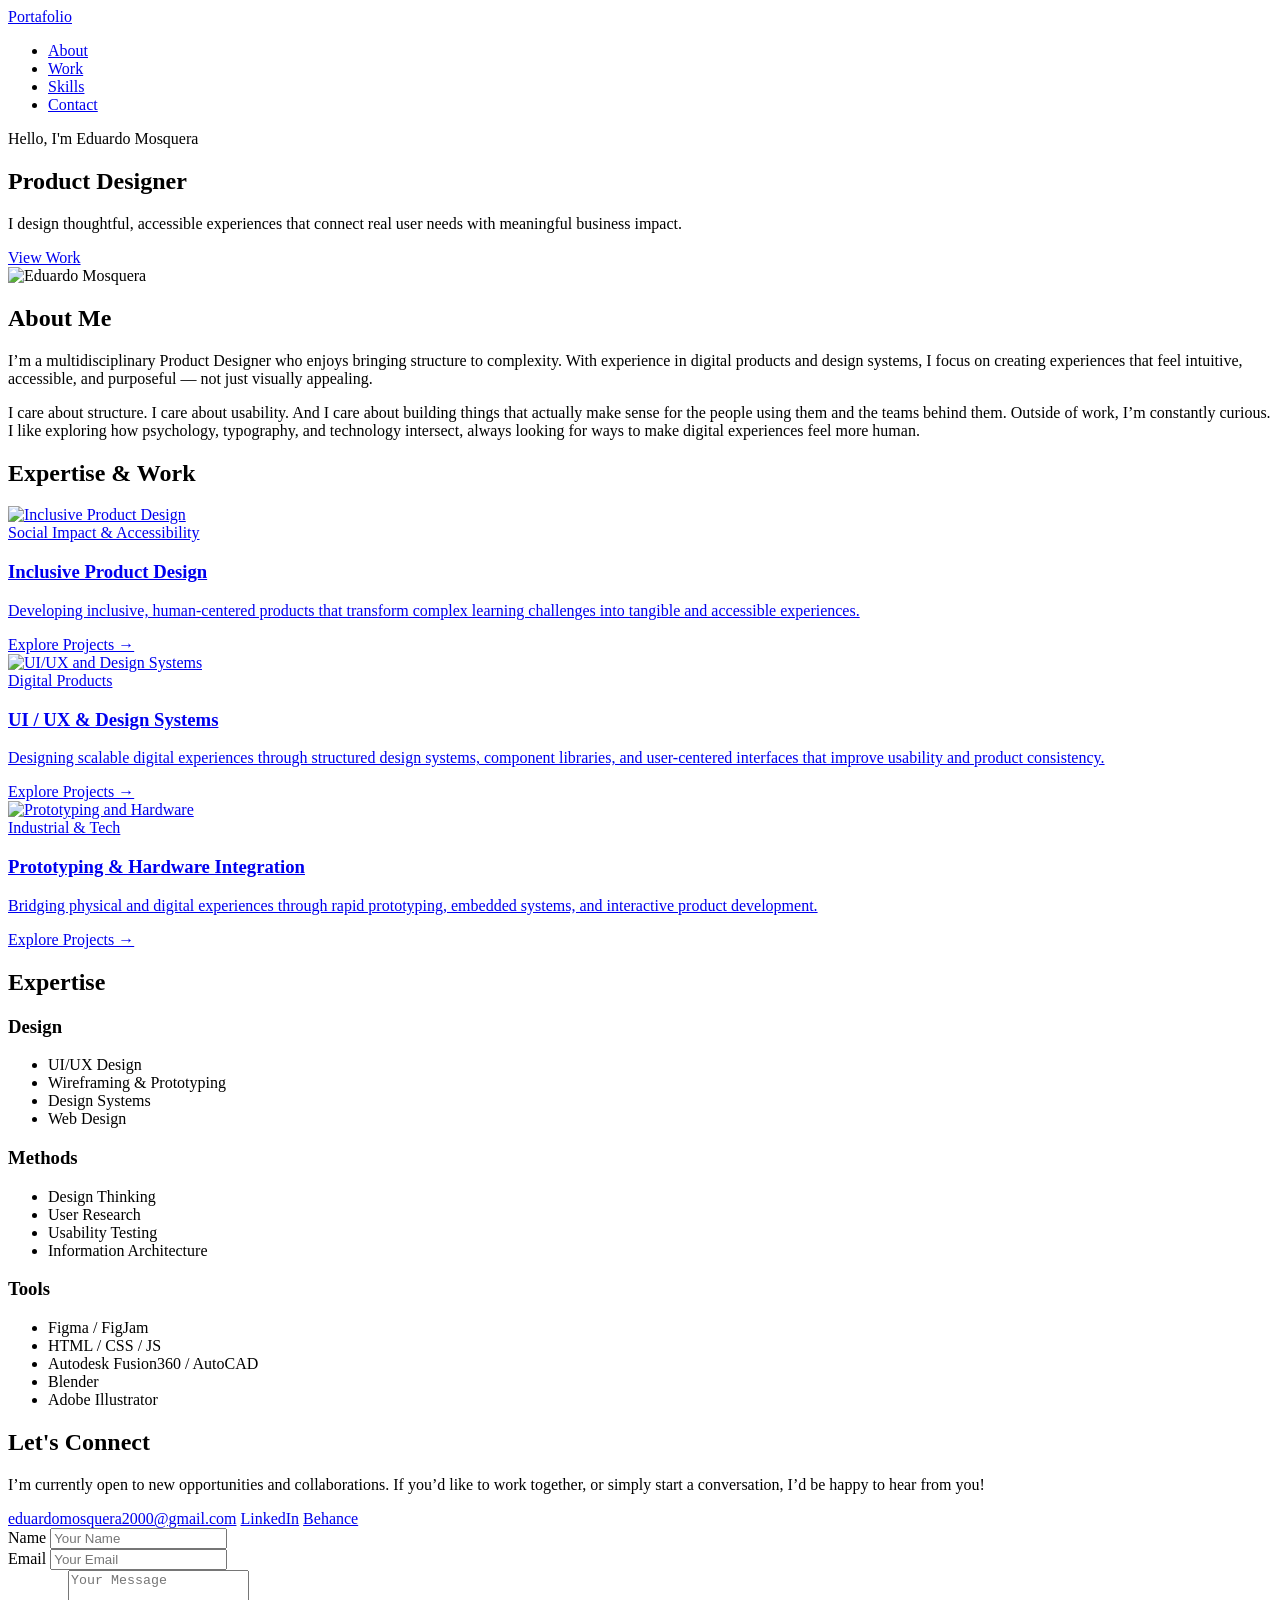
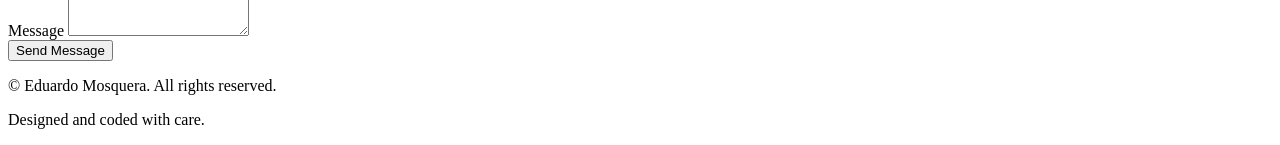
==== index.html @ 046b7016 "Update index.html deleted github link" ====
<!DOCTYPE html>
<html lang="en">
<head>
  <meta charset="UTF-8">
  <meta name="viewport" content="width=device-width, initial-scale=1.0">
  <title>Eduardo Mosquera | Product Designer</title>
  <meta name="description" content="Portfolio of Eduardo Mosquera, a UX-focused Product Designer.">
  
  <link rel="preconnect" href="https://fonts.googleapis.com">
  <link rel="preconnect" href="https://fonts.gstatic.com" crossorigin>
  <link href="https://fonts.googleapis.com/css2?family=Inter:wght@300;400;500;600&display=swap" rel="stylesheet">
  
  <link rel="stylesheet" href="style.css">
  
  <link rel="icon" type="image/png" href="assets/images/favicon.png">
  <link rel="apple-touch-icon" href="assets/images/favicon.png">
</head>
<body>

  <header id="header">
    <div class="container header-content">
      <a href="#" class="logo">Portafolio</a>
      <nav>
        <ul class="nav-links">
          <li><a href="#about">About</a></li>
          <li><a href="#projects">Work</a></li>
          <li><a href="#skills">Skills</a></li>
          <li><a href="#contact">Contact</a></li>
        </ul>
      </nav>
    </div>
  </header>

 <main>
  <section id="hero" class="container">
      <div class="hero-wrapper fade-in-up">
        
        <div class="hero-content">
          <p class="greeting">Hello, I'm Eduardo Mosquera</p>
          <h1 class="title">Product Designer</h1>
          <p class="value-prop">
            I design thoughtful, accessible experiences that connect real user needs with meaningful business impact.
          </p>
          <a href="#projects" class="btn btn-primary">View Work</a>
        </div>

        <div class="hero-image-container">
          <div class="profile-placeholder">
            <img src="assets/images/eduardo-profile.jpeg" alt="Eduardo Mosquera" class="profile-img">
          </div>
          
          </div>

      </div>
    </section>

    <section id="about" class="bg-alt">
      <div class="container section-content fade-in">
        <h2 class="section-title">About Me</h2>
        <div class="about-grid">
          <p>
            I’m a multidisciplinary Product Designer who enjoys bringing structure to complexity. With experience in digital products and design systems, I focus on creating experiences that feel intuitive, accessible, and purposeful — not just visually appealing.
          </p>
          <p>
            I care about structure. I care about usability. And I care about building things that actually make sense for the people using them and the teams behind them. Outside of work, I’m constantly curious. I like exploring how psychology, typography, and technology intersect, always looking for ways to make digital experiences feel more human.
          </p>
        </div>
      </div>
    </section>

    <section id="projects">
  <div class="container section-content fade-in">
    <h2 class="section-title">Expertise & Work</h2>
    <div class="projects-grid">
      
      <a href="category-inclusive-design.html" class="project-card">
        <div class="project-img-container">
          <img src="assets/images/inclusive-design-thumb.JPG" alt="Inclusive Product Design" class="project-img">
        </div>
        <div class="project-info">
          <span class="category-tag">Social Impact & Accessibility</span>
          <h3>Inclusive Product Design</h3>
          <p>Developing inclusive, human-centered products that transform complex learning challenges into tangible and accessible experiences.</p>
          <span class="view-more">Explore Projects →</span>
        </div>
      </a>

      <a href="category-ui-ux.html" class="project-card">
        <div class="project-img-container">
          <img src="assets/images/ui-ux-thumb.jpg" alt="UI/UX and Design Systems" class="project-img">
        </div>
        <div class="project-info">
          <span class="category-tag">Digital Products</span>
          <h3>UI / UX & Design Systems</h3>
          <p>Designing scalable digital experiences through structured design systems, component libraries, and user-centered interfaces that improve usability and product consistency.</p>
          <span class="view-more">Explore Projects →</span>
        </div>
      </a>

      <a href="category-prototyping.html" class="project-card">
        <div class="project-img-container">
          <img src="assets/images/hardware-thumb.jpg" alt="Prototyping and Hardware" class="project-img">
        </div>
        <div class="project-info">
          <span class="category-tag">Industrial & Tech</span>
          <h3>Prototyping & Hardware Integration</h3>
          <p>Bridging physical and digital experiences through rapid prototyping, embedded systems, and interactive product development.</p>
          <span class="view-more">Explore Projects →</span>
        </div>
      </a>

    </div>
  </div>
</section>

    <section id="skills" class="bg-alt">
      <div class="container section-content fade-in">
        <h2 class="section-title">Expertise</h2>
        <div class="skills-grid">
          <div class="skill-category">
            <h3>Design</h3>
            <ul>
              <li>UI/UX Design</li>
              <li>Wireframing & Prototyping</li>
              <li>Design Systems</li>
              <li>Web Design</li>
            </ul>
          </div>
          <div class="skill-category">
            <h3>Methods</h3>
            <ul>
              <li>Design Thinking</li>
              <li>User Research</li>
              <li>Usability Testing</li>
              <li>Information Architecture</li>
            </ul>
          </div>
          <div class="skill-category">
            <h3>Tools</h3>
            <ul>
              <li>Figma / FigJam</li>
              <li>HTML / CSS / JS</li>
              <li>Autodesk Fusion360 / AutoCAD</li>
              <li>Blender</li>
              <li>Adobe Illustrator</li>
            </ul>
          </div>
        </div>
      </div>
    </section>

    <section id="contact">
      <div class="container section-content fade-in">
        <h2 class="section-title">Let's Connect</h2>
        <p class="contact-subtitle">I’m currently open to new opportunities and collaborations. If you’d like to work together, or simply start a conversation, I’d be happy to hear from you!</p>
        
        <div class="contact-layout">
          <div class="contact-links">
            <a href="mailto:hello@example.com" class="contact-link">eduardomosquera2000@gmail.com</a>
            <a href="https://linkedin.com/in/eduardo-mosquera-design" target="_blank" rel="noopener noreferrer" class="contact-link">LinkedIn</a>
            <a href="https://behance.net/eduardomosquera1" target="_blank" rel="noopener noreferrer" class="contact-link">Behance</a>
          </div>
          
          <form class="contact-form" onsubmit="event.preventDefault();">
            <div class="form-group">
              <label for="name" class="sr-only">Name</label>
              <input type="text" id="name" placeholder="Your Name" required>
            </div>
            <div class="form-group">
              <label for="email" class="sr-only">Email</label>
              <input type="email" id="email" placeholder="Your Email" required>
            </div>
            <div class="form-group">
              <label for="message" class="sr-only">Message</label>
              <textarea id="message" rows="4" placeholder="Your Message" required></textarea>
            </div>
            <button type="submit" class="btn btn-primary">Send Message</button>
          </form>
        </div>
      </div>
    </section>
  </main>

  <footer>
    <div class="container">
      <p>&copy; <span id="year"></span> Eduardo Mosquera. All rights reserved.</p>
      <p class="footer-note">Designed and coded with care.</p>
    </div>
  </footer>

  <script src="script.js"></script>
</body>

</html>
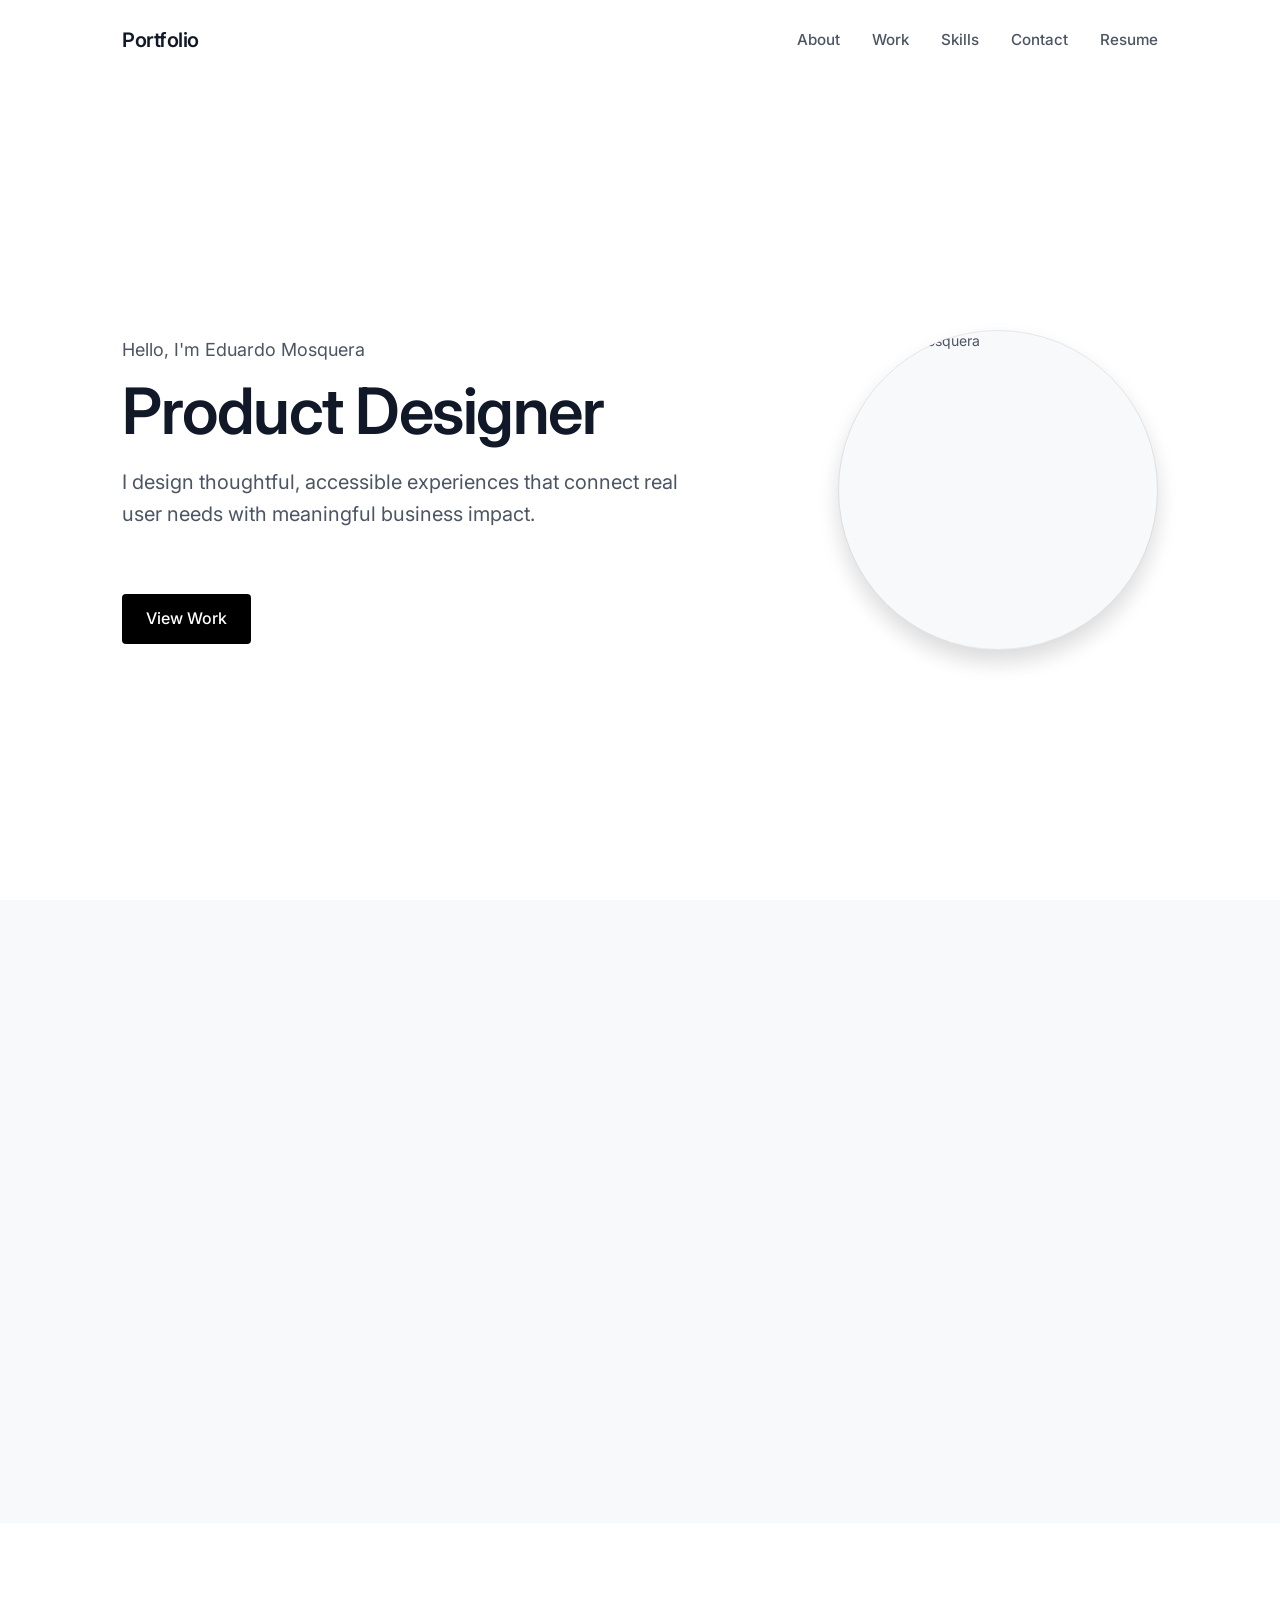
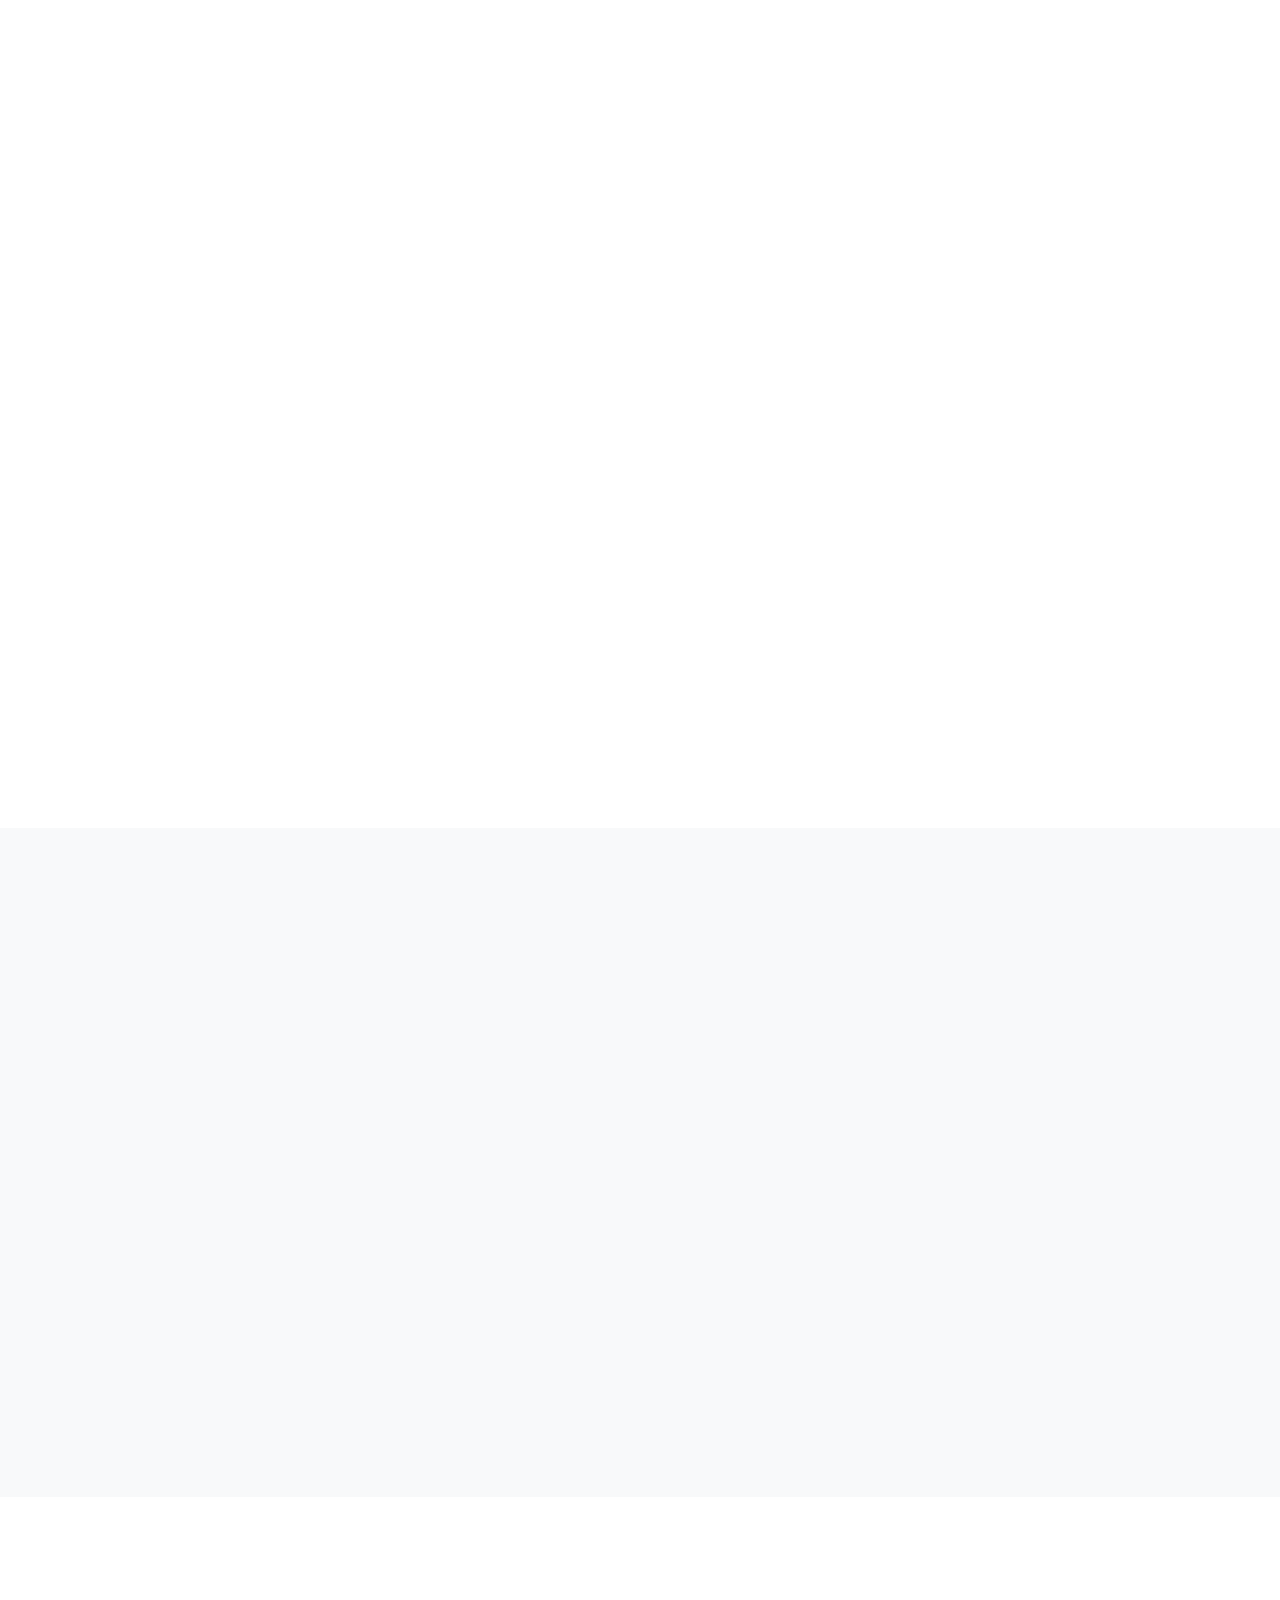
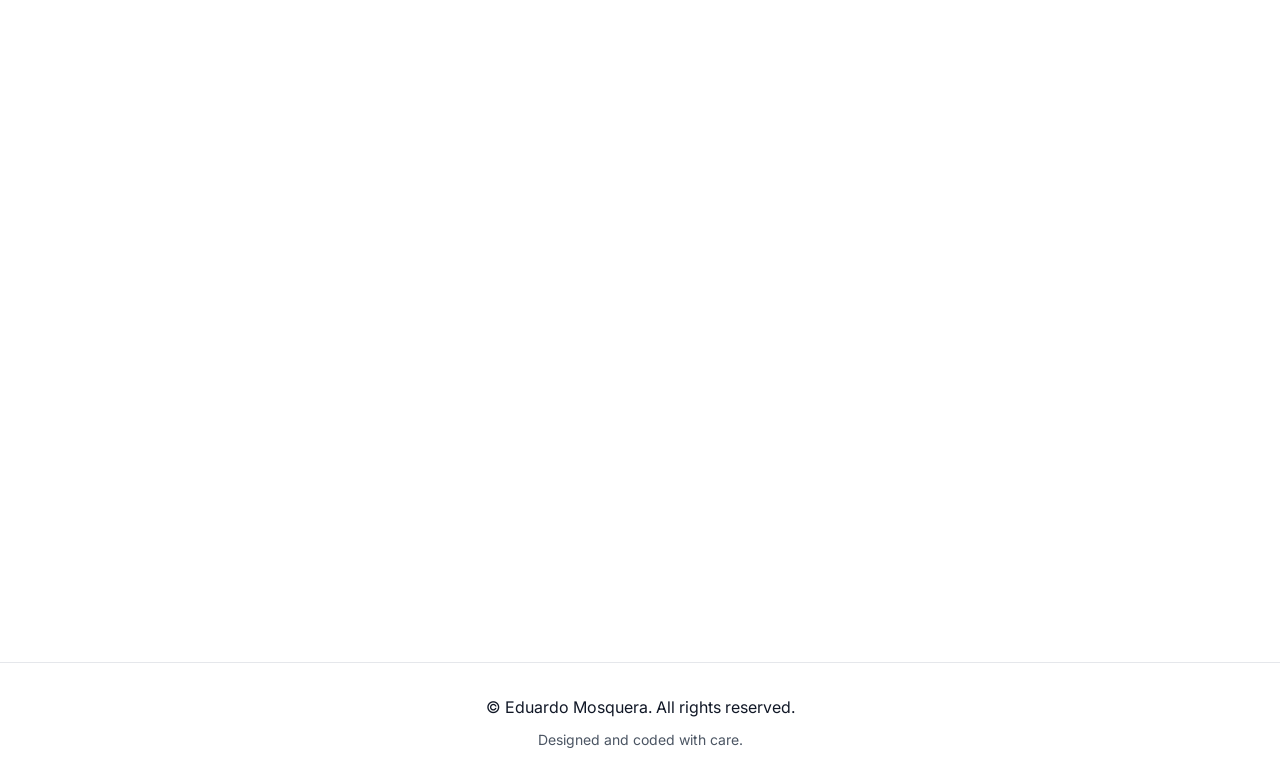
==== commit e79905ef: "Add files via upload" ====
--- a/index.html
+++ b/index.html
@@ -4,14 +4,14 @@
   <meta charset="UTF-8">
   <meta name="viewport" content="width=device-width, initial-scale=1.0">
   <title>Eduardo Mosquera | Product Designer</title>
-  <meta name="description" content="Portfolio of Eduardo Mosquera, a UX-focused Product Designer.">
+  <meta name="description" content="Portfolio of Eduardo Mosquera, a UI|UX-focused Product Designer.">
   
   <link rel="preconnect" href="https://fonts.googleapis.com">
   <link rel="preconnect" href="https://fonts.gstatic.com" crossorigin>
   <link href="https://fonts.googleapis.com/css2?family=Inter:wght@300;400;500;600&display=swap" rel="stylesheet">
   
   <link rel="stylesheet" href="style.css">
-  
+
   <link rel="icon" type="image/png" href="assets/images/favicon.png">
   <link rel="apple-touch-icon" href="assets/images/favicon.png">
 </head>
@@ -19,13 +19,14 @@
 
   <header id="header">
     <div class="container header-content">
-      <a href="#" class="logo">Portafolio</a>
+      <a href="#" class="logo">Portfolio</a>
       <nav>
         <ul class="nav-links">
           <li><a href="#about">About</a></li>
           <li><a href="#projects">Work</a></li>
           <li><a href="#skills">Skills</a></li>
           <li><a href="#contact">Contact</a></li>
+          <li><a href="resume.html">Resume</a></li>
         </ul>
       </nav>
     </div>
@@ -75,7 +76,7 @@
       
       <a href="category-inclusive-design.html" class="project-card">
         <div class="project-img-container">
-          <img src="assets/images/inclusive-design-thumb.JPG" alt="Inclusive Product Design" class="project-img">
+          <img src="assets/images/inclusive-design-thumb.jpg" alt="Inclusive Product Design" class="project-img">
         </div>
         <div class="project-info">
           <span class="category-tag">Social Impact & Accessibility</span>
@@ -190,6 +191,4 @@
 
   <script src="script.js"></script>
 </body>
-
-</html>
-
+</html>
--- a/style.css
+++ b/style.css
@@ -0,0 +1,639 @@
+/* =========================================
+   Variables & Reset
+   ========================================= */
+:root {
+  /* Colors */
+  --bg-primary: #ffffff;
+  --bg-alt: #f8f9fa;
+  --text-primary: #111827;
+  --text-secondary: #4b5563;
+  --accent: #000000;
+  --accent-hover: #374151;
+  --border-color: #e5e7eb;
+
+  /* Typography */
+  --font-main: 'Inter', sans-serif;
+  
+  /* Spacing */
+  --space-sm: 0.5rem;
+  --space-md: 1rem;
+  --space-lg: 2rem;
+  --space-xl: 4rem;
+  --space-2xl: 6rem;
+
+  /* Layout */
+  --max-width: 1100px;
+  --header-height: 80px;
+
+  /* Transitions */
+  --transition-smooth: all 0.3s cubic-bezier(0.25, 0.8, 0.25, 1);
+}
+
+* {
+  margin: 0;
+  padding: 0;
+  box-sizing: border-box;
+}
+
+html {
+  scroll-behavior: smooth;
+  scroll-padding-top: var(--header-height); /* Prevents header from hiding content */
+}
+
+body {
+  font-family: var(--font-main);
+  background-color: var(--bg-primary);
+  color: var(--text-primary);
+  line-height: 1.6;
+  -webkit-font-smoothing: antialiased;
+}
+
+/* =========================================
+   Typography & Utilities
+   ========================================= */
+h1, h2, h3 {
+  font-weight: 600;
+  line-height: 1.2;
+}
+
+a {
+  text-decoration: none;
+  color: inherit;
+  transition: var(--transition-smooth);
+}
+
+.container {
+  max-width: var(--max-width);
+  margin: 0 auto;
+  padding: 0 var(--space-lg);
+}
+
+.bg-alt {
+  background-color: var(--bg-alt);
+}
+
+.section-title {
+  font-size: 2rem;
+  margin-bottom: var(--space-xl);
+  position: relative;
+}
+
+.section-content {
+  padding: var(--space-2xl) var(--space-lg);
+}
+
+.sr-only {
+  position: absolute;
+  width: 1px;
+  height: 1px;
+  padding: 0;
+  margin: -1px;
+  overflow: hidden;
+  clip: rect(0, 0, 0, 0);
+  border: 0;
+}
+
+/* =========================================
+   Buttons
+   ========================================= */
+.btn {
+  display: inline-block;
+  padding: 0.75rem 1.5rem;
+  font-weight: 500;
+  border-radius: 4px;
+  cursor: pointer;
+  border: none;
+  transition: var(--transition-smooth);
+  font-size: 1rem;
+}
+
+.btn-primary {
+  background-color: var(--accent);
+  color: #ffffff;
+}
+
+.btn-primary:hover {
+  background-color: var(--accent-hover);
+  transform: translateY(-2px);
+  box-shadow: 0 4px 12px rgba(0, 0, 0, 0.1);
+}
+
+/* =========================================
+   Header & Navigation
+   ========================================= */
+header {
+  position: fixed;
+  top: 0;
+  width: 100%;
+  height: var(--header-height);
+  background-color: rgba(255, 255, 255, 0.9);
+  backdrop-filter: blur(8px);
+  z-index: 1000;
+  transition: box-shadow 0.3s ease;
+}
+
+header.scrolled {
+  box-shadow: 0 1px 3px rgba(0, 0, 0, 0.05);
+}
+
+.header-content {
+  display: flex;
+  justify-content: space-between;
+  align-items: center;
+  height: 100%;
+}
+
+.logo {
+  font-size: 1.25rem;
+  font-weight: 600;
+  letter-spacing: -0.5px;
+}
+
+.nav-links {
+  list-style: none;
+  display: flex;
+  gap: var(--space-lg);
+}
+
+.nav-links a {
+  font-size: 0.95rem;
+  color: var(--text-secondary);
+  font-weight: 500;
+}
+
+.nav-links a:hover {
+  color: var(--accent);
+}
+
+/* =========================================
+   Hero Section
+   ========================================= */
+#hero {
+  min-height: 100vh;
+  display: flex;
+  align-items: center;
+  padding-top: var(--header-height);
+}
+
+.hero-content {
+  max-width: 600px;
+}
+
+.greeting {
+  font-size: 1.125rem;
+  color: var(--text-secondary);
+  margin-bottom: var(--space-sm);
+}
+
+.title {
+  font-size: clamp(3rem, 5vw, 4.5rem);
+  letter-spacing: -1.5px;
+  margin-bottom: var(--space-md);
+}
+
+.value-prop {
+  font-size: 1.25rem;
+  color: var(--text-secondary);
+  margin-bottom: var(--space-xl);
+}
+.hero-wrapper {
+  display: flex;
+  flex-direction: column-reverse; /* On mobile, text is below the image */
+  align-items: center;
+  gap: var(--space-xl);
+  width: 100%;
+}
+
+.hero-content {
+  max-width: 600px;
+  text-align: center; /* Center text on mobile to match the stacked image */
+}
+
+.hero-image-container {
+  flex-shrink: 0;
+}
+
+/* Styles for the placeholder and the actual image */
+.profile-placeholder,
+.profile-img {
+  width: 240px;
+  height: 240px;
+  border-radius: 50%; /* Makes it a perfect circle */
+  object-fit: cover; /* Ensures your photo doesn't stretch */
+  box-shadow: 0 12px 24px rgba(0, 0, 0, 0.08); /* Subtle elegance */
+}
+
+/* Specific to the placeholder to make it look neat until you add a real photo */
+.profile-placeholder {
+  background-color: var(--bg-alt);
+  border: 1px solid var(--border-color);
+  display: flex;
+  align-items: center;
+  justify-content: center;
+  color: var(--text-secondary);
+  font-size: 0.875rem;
+}
+
+/* Media Query for Tablets and Desktop */
+@media (min-width: 768px) {
+  .hero-wrapper {
+    flex-direction: row; /* Side-by-side layout */
+    justify-content: space-between;
+  }
+  
+  .hero-content {
+    text-align: left; /* Align text back to the left */
+  }
+  
+  .profile-placeholder, 
+  .profile-img {
+    width: 320px;
+    height: 320px;
+  }
+  }
+
+/* =========================================
+   About Section
+   ========================================= */
+.about-grid {
+  display: grid;
+  gap: var(--space-lg);
+  color: var(--text-secondary);
+  font-size: 1.1rem;
+}
+
+/* =========================================
+   Projects Section (The 3 Pillars)
+   ========================================= */
+
+/* Grid layout optimized for 3 categories */
+.projects-grid {
+  display: grid;
+  grid-template-columns: repeat(auto-fit, minmax(300px, 1fr));
+  gap: var(--space-xl); /* Increased gap for more breathing room (whitespace) */
+}
+
+/* Base Card Style */
+.project-card {
+  background: var(--bg-primary);
+  border: 1px solid var(--border-color);
+  border-radius: 12px; /* Slightly rounder for a more modern feel */
+  overflow: hidden;
+  text-decoration: none; /* Removes link underline */
+  color: inherit;       /* Keeps text color consistent */
+  display: flex;
+  flex-direction: column;
+  transition: var(--transition-smooth);
+}
+
+.project-card:hover {
+  transform: translateY(-8px);
+  box-shadow: 0 20px 40px rgba(0, 0, 0, 0.08);
+  border-color: var(--accent); /* Subtle highlight border */
+}
+
+/* Image Container with 16:10 Ratio */
+.project-img-container {
+  width: 100%;
+  aspect-ratio: 16 / 10;
+  overflow: hidden;
+  background-color: var(--bg-alt);
+}
+
+.project-img {
+  width: 100%;
+  height: 100%;
+  object-fit: cover;
+  transition: transform 0.6s cubic-bezier(0.25, 0.8, 0.25, 1);
+  display: block;
+}
+
+.project-card:hover .project-img {
+  transform: scale(1.08); /* Smoother and slightly deeper zoom */
+}
+
+/* Content inside the card */
+.project-info {
+  padding: var(--space-lg);
+  display: flex;
+  flex-direction: column;
+  flex-grow: 1; /* Ensures all cards match height if descriptions vary */
+}
+
+/* Small Label above Title */
+.category-tag {
+  display: block;
+  font-size: 0.7rem;
+  font-weight: 600;
+  text-transform: uppercase;
+  letter-spacing: 1.5px;
+  color: var(--text-secondary);
+  margin-bottom: 0.75rem;
+}
+
+.project-info h3 {
+  margin-bottom: var(--space-sm);
+  font-size: 1.4rem; /* Slightly larger title for impact */
+  font-weight: 600;
+}
+
+.project-info p {
+  font-size: 0.95rem;
+  color: var(--text-secondary);
+  line-height: 1.6;
+  margin-bottom: auto; /* Pushes the "View more" to the bottom */
+}
+
+/* "Explore Projects" CTA at the bottom */
+.view-more {
+  display: inline-block;
+  margin-top: 1.5rem;
+  font-size: 0.85rem;
+  font-weight: 600;
+  color: var(--accent);
+  transition: transform 0.3s ease;
+}
+
+/* Animation: Arrow moves right on hover */
+.project-card:hover .view-more {
+  transform: translateX(8px);
+}
+
+/* Desktop Polish: Ensure 3 columns if space allows */
+@media (min-width: 1024px) {
+  .projects-grid {
+    grid-template-columns: repeat(3, 1fr);
+  }
+}
+/* =========================================
+   Skills Section
+   ========================================= */
+.skills-grid {
+  display: grid;
+  grid-template-columns: repeat(auto-fit, minmax(200px, 1fr));
+  gap: var(--space-lg);
+}
+
+.skill-category h3 {
+  font-size: 1.125rem;
+  margin-bottom: var(--space-md);
+  border-bottom: 1px solid var(--border-color);
+  padding-bottom: var(--space-sm);
+}
+
+.skill-category ul {
+  list-style: none;
+}
+
+.skill-category li {
+  color: var(--text-secondary);
+  margin-bottom: var(--space-sm);
+}
+
+/* =========================================
+   Contact Section
+   ========================================= */
+.contact-subtitle {
+  color: var(--text-secondary);
+  margin-bottom: var(--space-xl);
+  max-width: 600px;
+}
+
+.contact-layout {
+  display: grid;
+  grid-template-columns: 1fr;
+  gap: var(--space-xl);
+}
+
+.contact-links {
+  display: flex;
+  flex-direction: column;
+  gap: var(--space-md);
+}
+
+.contact-link {
+  font-size: 1.125rem;
+  font-weight: 500;
+  display: inline-block;
+  width: fit-content;
+  position: relative;
+}
+
+.contact-link::after {
+  content: '';
+  position: absolute;
+  width: 100%;
+  height: 1px;
+  bottom: 0;
+  left: 0;
+  background-color: var(--accent);
+  transform: scaleX(0);
+  transform-origin: bottom right;
+  transition: transform 0.3s ease-out;
+}
+
+.contact-link:hover::after {
+  transform: scaleX(1);
+  transform-origin: bottom left;
+}
+
+.contact-form {
+  display: flex;
+  flex-direction: column;
+  gap: var(--space-md);
+}
+
+.form-group input,
+.form-group textarea {
+  width: 100%;
+  padding: 1rem;
+  border: 1px solid var(--border-color);
+  border-radius: 4px;
+  font-family: var(--font-main);
+  background-color: var(--bg-primary);
+  transition: var(--transition-smooth);
+}
+
+.form-group input:focus,
+.form-group textarea:focus {
+  outline: none;
+  border-color: var(--accent);
+}
+
+/* =========================================
+   Footer
+   ========================================= */
+footer {
+  padding: var(--space-lg) 0;
+  text-align: center;
+  border-top: 1px solid var(--border-color);
+}
+
+.footer-note {
+  color: var(--text-secondary);
+  font-size: 0.875rem;
+  margin-top: var(--space-sm);
+}
+
+/* =========================================
+   Animations & Media Queries
+   ========================================= */
+
+/* Initial states for JS Observer */
+.fade-in {
+  opacity: 0;
+  transform: translateY(20px);
+  transition: opacity 0.6s ease-out, transform 0.6s ease-out;
+}
+
+.fade-in.appear {
+  opacity: 1;
+  transform: translateY(0);
+}
+
+/* Custom CSS animation for Hero text load */
+.fade-in-up {
+  animation: fadeInUp 0.8s cubic-bezier(0.25, 0.8, 0.25, 1) forwards;
+}
+
+@keyframes fadeInUp {
+  from { opacity: 0; transform: translateY(30px); }
+  to { opacity: 1; transform: translateY(0); }
+}
+
+@media (min-width: 768px) {
+  .about-grid {
+    grid-template-columns: 1fr 1fr;
+  }
+  
+  .contact-layout {
+    grid-template-columns: 1fr 2fr;
+  }
+}
+
+@media (max-width: 600px) {
+  .nav-links {
+    display: none; /* In a real scenario, you'd add a hamburger menu toggle here */
+  }
+}
+
+/* Layout del Caso de Estudio */
+.case-study-page {
+  padding-top: 80px;
+}
+
+.project-hero {
+  text-align: center;
+  padding: 60px 0;
+  background: var(--bg-alt);
+}
+
+.project-hero h1 { font-size: 3.5rem; margin-bottom: 10px; }
+.project-hero h2 { font-size: 1.5rem; color: var(--text-secondary); font-weight: 400; max-width: 700px; margin: 0 auto 40px; }
+
+/* Navegación pegajosa */
+.project-nav {
+  position: sticky;
+  top: 0;
+  background: rgba(255,255,255,0.9);
+  backdrop-filter: blur(10px);
+  border-bottom: 1px solid var(--border-color);
+  z-index: 100;
+  padding: 15px 0;
+}
+
+.project-nav ul {
+  display: flex;
+  justify-content: center;
+  gap: 30px;
+  list-style: none;
+}
+
+.project-nav a {
+  text-decoration: none;
+  font-size: 0.9rem;
+  font-weight: 600;
+  color: var(--text-secondary);
+}
+
+/* Efecto interactivo Wireframe/UI */
+.before-after-card {
+  position: relative;
+  width: 100%;
+  max-width: 900px;
+  margin: 40px auto;
+  border-radius: 12px;
+  overflow: hidden;
+  box-shadow: var(--shadow-lg);
+}
+
+.before-after-card img { width: 100%; display: block; }
+.before-after-card .top-img { transition: opacity 0.4s ease; }
+.before-after-card:hover .top-img { opacity: 0; } /* Al pasar el mouse desaparece la UI y queda el wireframe */
+
+.label-overlay {
+  position: absolute;
+  bottom: 20px;
+  right: 20px;
+  background: rgba(0,0,0,0.7);
+  color: white;
+  padding: 5px 15px;
+  border-radius: 20px;
+  font-size: 0.8rem;
+}
+
+/* Estilos para el Caso de Estudio */
+.case-grid { display: grid; grid-template-columns: 1fr 1.2fr; gap: 50px; align-items: center; }
+.case-grid-3 { display: grid; grid-template-columns: repeat(3, 1fr); gap: 30px; }
+.bg-alt { background-color: var(--bg-alt); padding: 80px 0; }
+.rounded { border-radius: 12px; box-shadow: 0 10px 30px rgba(0,0,0,0.1); }
+
+/* Comparador Wireframe/UI */
+.comparison-container { margin: 50px auto; max-width: 900px; position: relative; cursor: crosshair; }
+.comparison-card { position: relative; border-radius: 12px; overflow: hidden; }
+.img-top { position: relative; z-index: 2; transition: opacity 0.5s ease; width: 100%; }
+.comparison-card:hover .img-top { opacity: 0; } /* Oculta la UI final */
+.img-bottom { position: absolute; top: 0; left: 0; width: 100%; z-index: 1; }
+.hover-hint { position: absolute; bottom: 20px; right: 20px; z-index: 3; background: rgba(0,0,0,0.6); color: white; padding: 5px 15px; border-radius: 20px; font-size: 0.8rem; }
+
+/* Mobile adjustments */
+@media (max-width: 768px) {
+  .case-grid, .case-grid-3 { grid-template-columns: 1fr; }
+  .project-hero h1 { font-size: 2.2rem; }
+}
+
+.demo-visual img {
+  width: 100%;
+  height: 100%;
+  object-fit: contain; /* Esto evita que la imagen se estire si tiene proporciones distintas */
+  padding: 20px;       /* Le da aire al componente para que no toque los bordes */
+}
+
+.case-visual img {
+    transition: opacity 0.3s ease;
+}
+/* Opcional: que la imagen se aclare un poco cuando no se está interactuando */
+.case-visual:hover img {
+    border-color: var(--accent);
+}
+
+@media (max-width: 768px) {
+  .case-text {
+    position: relative !important; /* Desactiva el sticky en móviles */
+    top: 0 !important;
+    margin-bottom: var(--space-lg);
+  }
+}
+
+.projects-grid {
+    display: grid;
+    grid-template-columns: repeat(auto-fill, minmax(300px, 1fr));
+    gap: var(--space-md);
+    margin-bottom: 80px; /* Esto separará los proyectos del footer */
+}
+
+/* También es buena práctica que el main tenga un padding inferior */
+main {
+    padding-bottom: 60px;
+}
+
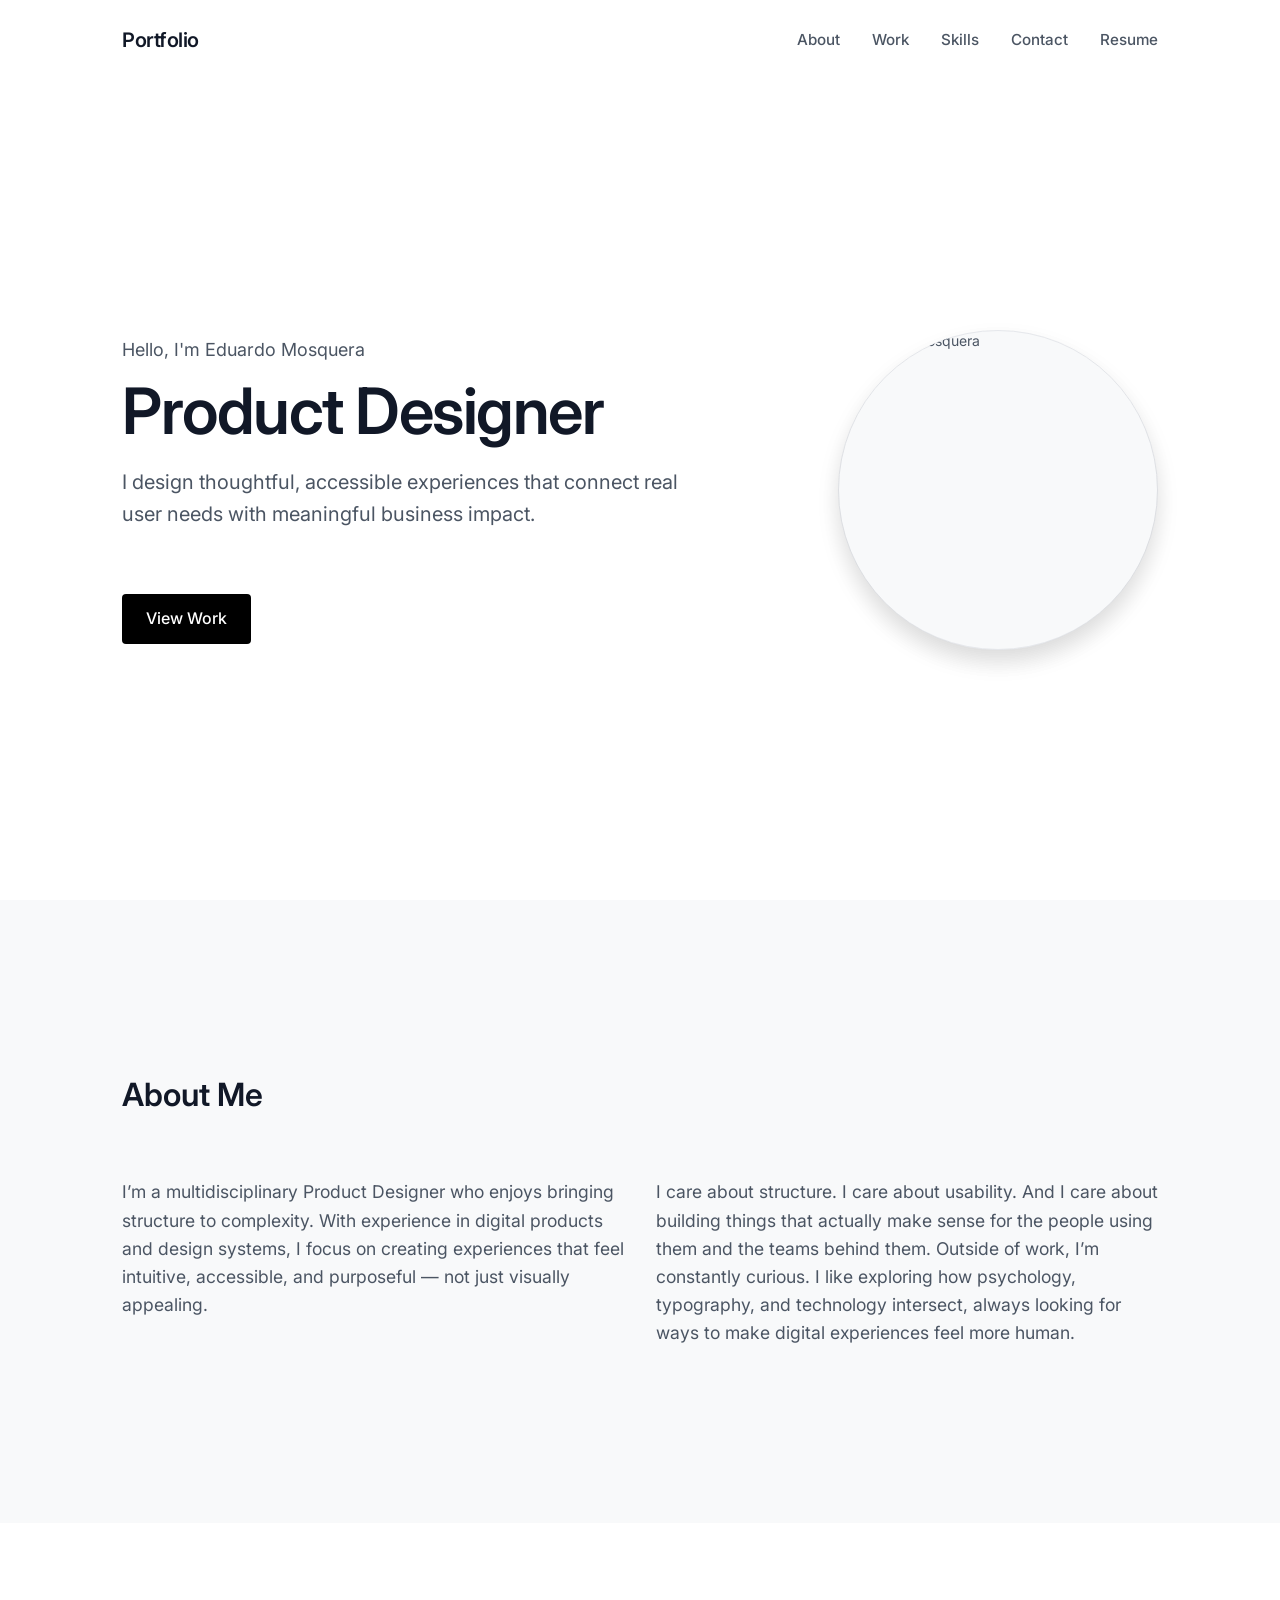
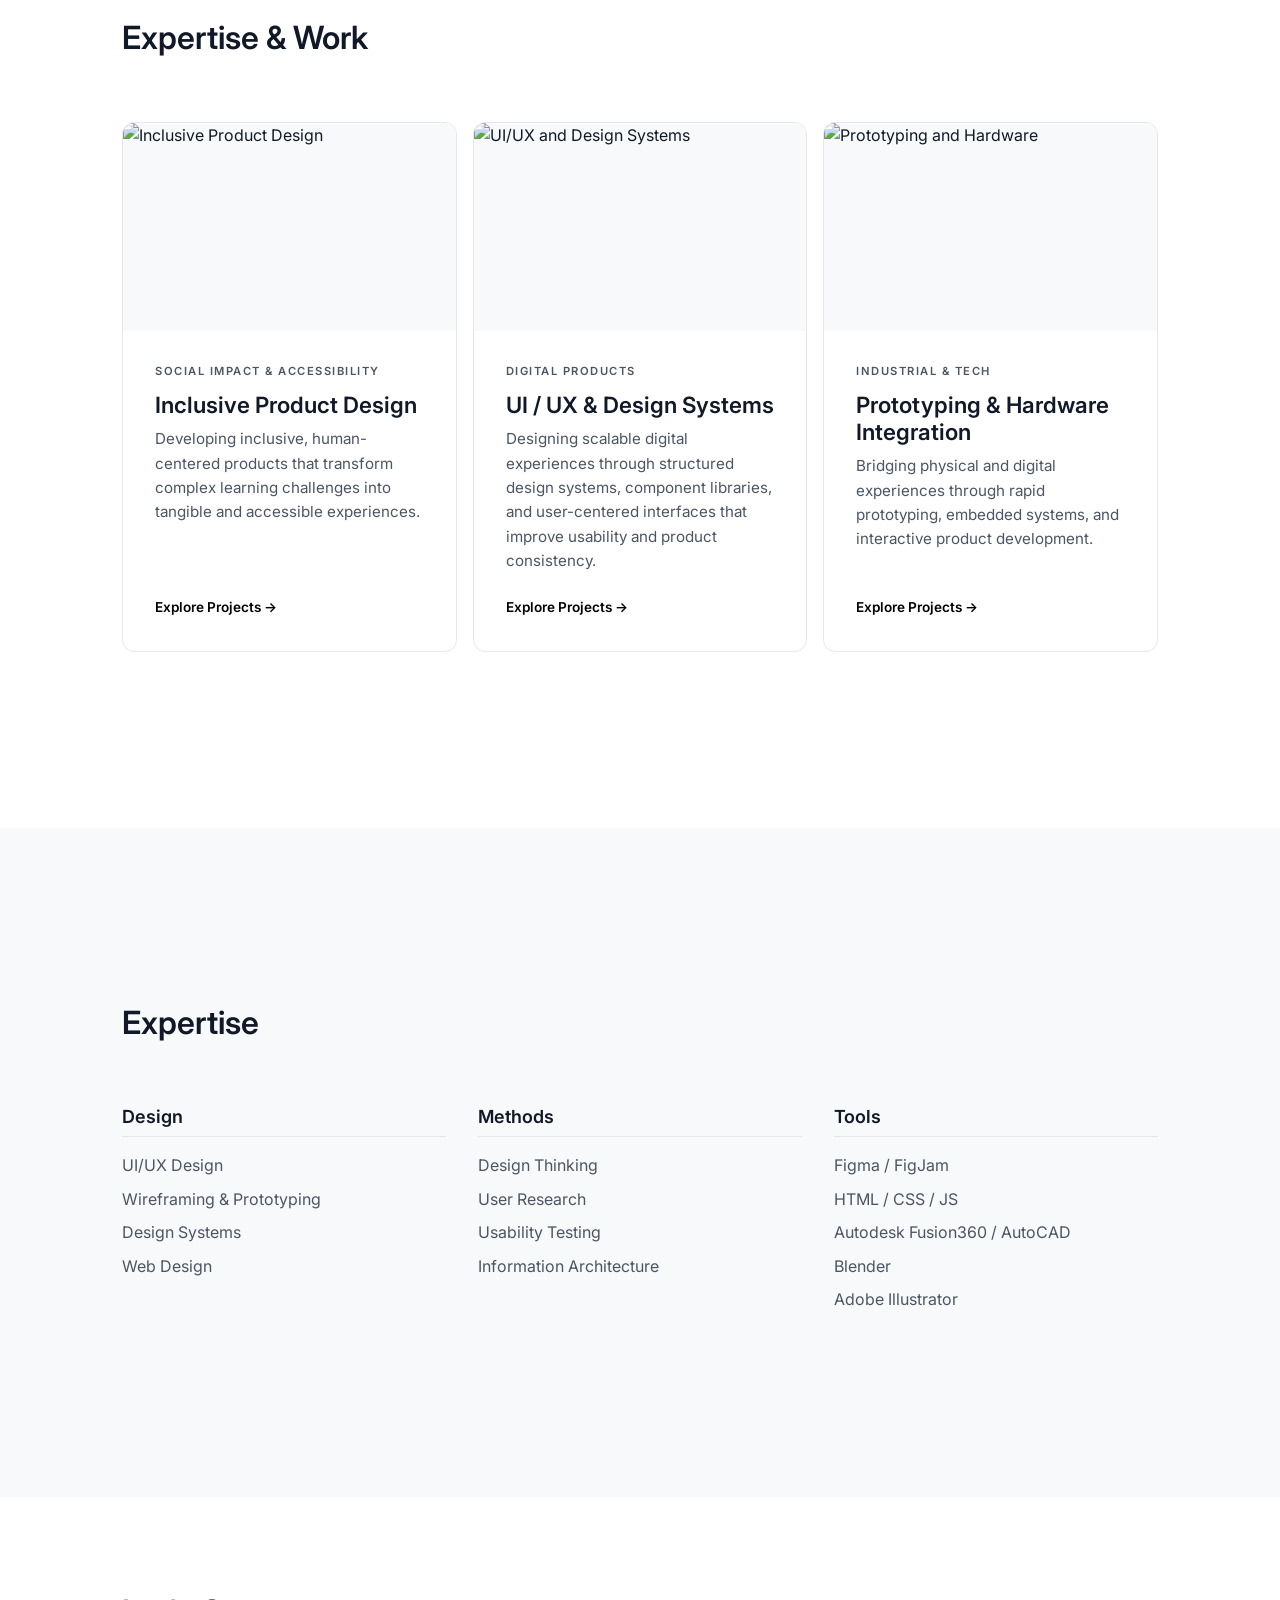
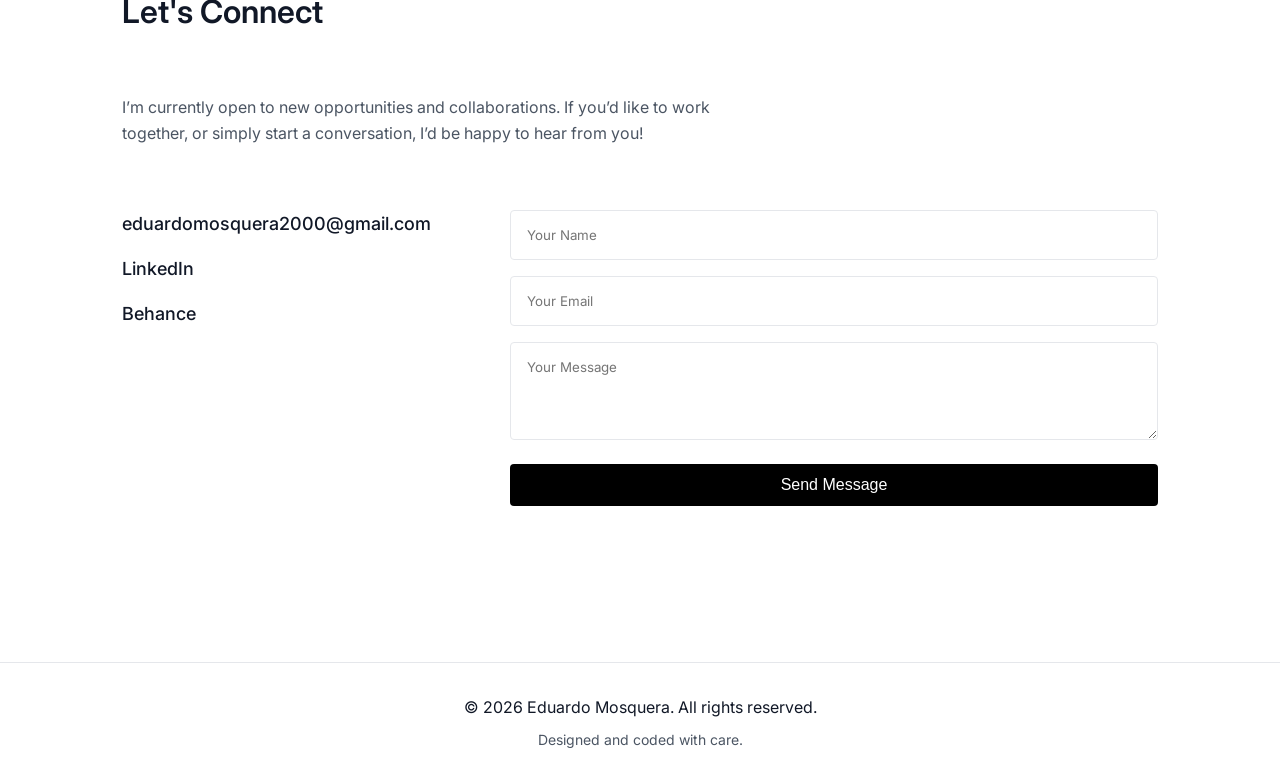
==== commit 7b47e66a: "Update index.html track info" ====
--- a/index.html
+++ b/index.html
@@ -1,6 +1,7 @@
 <!DOCTYPE html>
 <html lang="en">
 <head>
+  <script src="https://t.contentsquare.net/uxa/6089cada52c6e.js"></script>
   <meta charset="UTF-8">
   <meta name="viewport" content="width=device-width, initial-scale=1.0">
   <title>Eduardo Mosquera | Product Designer</title>
@@ -76,7 +77,7 @@
       
       <a href="category-inclusive-design.html" class="project-card">
         <div class="project-img-container">
-          <img src="assets/images/inclusive-design-thumb.jpg" alt="Inclusive Product Design" class="project-img">
+          <img src="assets/images/inclusive-design-thumb.JPG" alt="Inclusive Product Design" class="project-img">
         </div>
         <div class="project-info">
           <span class="category-tag">Social Impact & Accessibility</span>
@@ -151,35 +152,38 @@
     </section>
 
     <section id="contact">
-      <div class="container section-content fade-in">
-        <h2 class="section-title">Let's Connect</h2>
-        <p class="contact-subtitle">I’m currently open to new opportunities and collaborations. If you’d like to work together, or simply start a conversation, I’d be happy to hear from you!</p>
+  <div class="container section-content fade-in">
+    <h2 class="section-title">Let's Connect</h2>
+    <p class="contact-subtitle">I’m currently open to new opportunities and collaborations. If you’d like to work together, or simply start a conversation, I’d be happy to hear from you!</p>
+    
+    <div class="contact-layout">
+      <div class="contact-links">
+        <a href="mailto:eduardomosquera2000@gmail.com" class="contact-link">eduardomosquera2000@gmail.com</a>
+        <a href="https://linkedin.com/in/eduardo-mosquera-design" target="_blank" rel="noopener noreferrer" class="contact-link">LinkedIn</a>
+        <a href="https://behance.net/eduardomosquera1" target="_blank" rel="noopener noreferrer" class="contact-link">Behance</a>
+      </div>
+      
+      <form action="https://formspree.io/f/mbdqpdzl" method="POST" class="contact-form">
+        <div class="form-group">
+          <label for="name" class="sr-only">Name</label>
+          <input type="text" id="name" name="name" placeholder="Your Name" required autocomplete="name">
+        </div>
+        <div class="form-group">
+          <label for="email" class="sr-only">Email</label>
+          <input type="email" id="email" name="email" placeholder="Your Email" required autocomplete="email">
+        </div>
+        <div class="form-group">
+          <label for="message" class="sr-only">Message</label>
+          <textarea id="message" name="message" rows="4" placeholder="Your Message" required></textarea>
+        </div>
         
-        <div class="contact-layout">
-          <div class="contact-links">
-            <a href="mailto:hello@example.com" class="contact-link">eduardomosquera2000@gmail.com</a>
-            <a href="https://linkedin.com/in/eduardo-mosquera-design" target="_blank" rel="noopener noreferrer" class="contact-link">LinkedIn</a>
-            <a href="https://behance.net/eduardomosquera1" target="_blank" rel="noopener noreferrer" class="contact-link">Behance</a>
-          </div>
-          
-          <form class="contact-form" onsubmit="event.preventDefault();">
-            <div class="form-group">
-              <label for="name" class="sr-only">Name</label>
-              <input type="text" id="name" placeholder="Your Name" required>
-            </div>
-            <div class="form-group">
-              <label for="email" class="sr-only">Email</label>
-              <input type="email" id="email" placeholder="Your Email" required>
-            </div>
-            <div class="form-group">
-              <label for="message" class="sr-only">Message</label>
-              <textarea id="message" rows="4" placeholder="Your Message" required></textarea>
-            </div>
-            <button type="submit" class="btn btn-primary">Send Message</button>
-          </form>
-        </div>
-      </div>
-    </section>
+        <input type="text" name="_subject" value="New Contact from Portfolio" style="display:none">
+        
+        <button type="submit" class="btn btn-primary">Send Message</button>
+      </form>
+    </div>
+  </div>
+</section>
   </main>
 
   <footer>
@@ -191,4 +195,4 @@
 
   <script src="script.js"></script>
 </body>
-</html>+</html>
